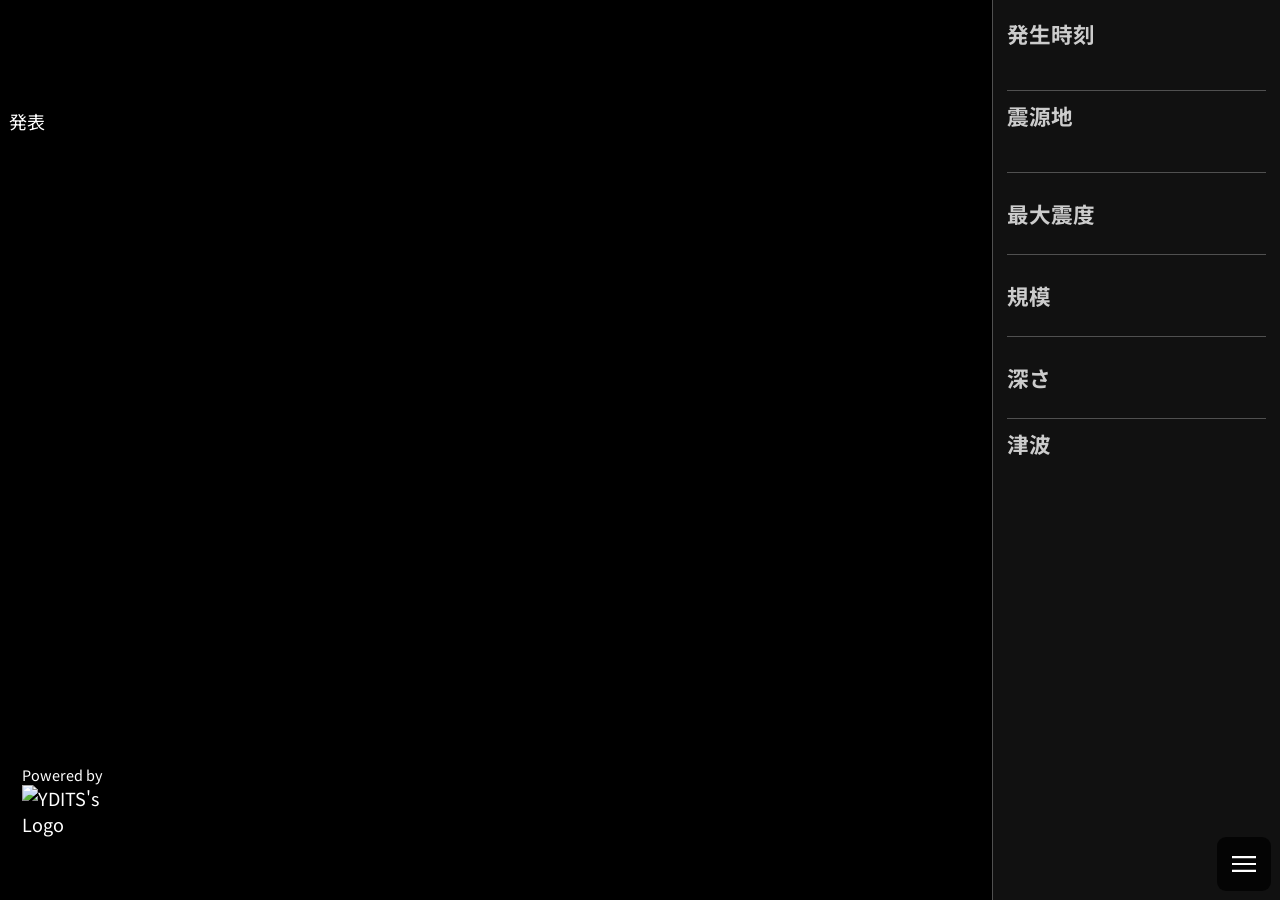
==== src/pages/app/index.html @ 70d37cba "Fix: Set HTML lang to "ja"" ====
<!--!

    SSC for Web

    Copyright (C) Saitama Sora Cam, よね/Yone
    Licensed under the Apache License 2.0

    https://github.com/YDITS/SSC-Web

-->
<!DOCTYPE html>
<html lang="ja">

<head>
    <meta charset="UTF-8">

    <!-- meta -->
    <title>SSC for Web</title>
    <meta name="description" content="Saitama Sora Cam が提供する防災情報Webアプリケーション。">
    <meta name="viewport" content="width=device-width, initial-scale=1.0">
    <meta name="color-scheme" content="dark light">

    <!-- preconnects -->
    <link rel="preconnect" href="https://fonts.googleapis.com">
    <link rel="preconnect" href="https://fonts.gstatic.com" crossorigin>

    <!-- icons -->
    <link rel="shortcut icon" type="image/x-icon"
        href="https://cdn.ydits.net/images/ydits-ssc-logos/ydits_for_ssc_icon_transparent.png">
    <link rel="apple-touch-icon-precomposed"
        href="https://cdn.ydits.net/images/ydits-ssc-logos/ydits_for_ssc_icon_transparent.png">
    <link rel="fluid-icon" href="https://cdn.ydits.net/images/ydits-ssc-logos/ydits_for_ssc_icon_transparent.png"
        title="SSC for Web">

    <!-- manifest -->
    <link rel="manifest" href="./ssc-web.webmanifest">

    <!-- styles -->
    <link rel="stylesheet" href="./styles/common.css">
    <link rel="stylesheet" href="https://unpkg.com/leaflet@1.9.4/dist/leaflet.css">
    <link href="https://cdn.maptiler.com/maptiler-sdk-js/v1.2.0/maptiler-sdk.css" rel="stylesheet">
    <link href="https://api.mapbox.com/mapbox-gl-js/v2.6.1/mapbox-gl.css" rel="stylesheet">

    <!-- scripts -->
    <script src="https://unpkg.com/leaflet@1.9.4/dist/leaflet.js"></script>
    <script src="https://cdn.maptiler.com/maptiler-sdk-js/v1.2.0/maptiler-sdk.umd.js"></script>
    <script src="https://cdn.maptiler.com/leaflet-maptilersdk/v2.0.0/leaflet-maptilersdk.js"></script>
    <script src="https://api.mapbox.com/mapbox-gl-js/v2.6.1/mapbox-gl.js"></script>
    <script src="./scripts/index.js" type="module"></script>
</head>

<body>
    <main>
        <div id="map" class="map">
            <div id="informationTitle" class="map__item information-title">
                <span id="informationTitleDisplay" class="information-display information-title__display"></span>
            </div>

            <div id="publishedTime" class="map__item published-time">
                <span id="publishedTimeDisplay" class="information-display published-time__display"></span>
                <label id="publishedTimeAfter" for="publishedTimeDisplay"
                    class="information-display__after published-time__after">
                    発表
                </label>
            </div>

            <div id="iconLegend" class="map__item icon-legend">
                <div class="icon-legend__item">
                    <img src="./images/v2/hypocenter.png" alt="" srcset="" class="icon-legend__image">
                    <span>震央</span>
                </div>

                <div class="icon-legend__item">
                    <img src="./images/v2/radius/unknown.png" alt="" srcset="" class="icon-legend__image">
                    <span>震度不明</span>
                </div>

                <div class="icon-legend__item">
                    <img src="./images/v2/radius/1.png" alt="" srcset="" class="icon-legend__image">
                    <span>震度１</span>
                </div>

                <div class="icon-legend__item ellipsis">
                    <span>～</span>
                </div>

                <div class="icon-legend__item">
                    <img src="./images/v2/square/7.png" alt="" srcset="" class="icon-legend__image">
                    <span>震度７</span>
                </div>
            </div>

            <div id="yditsCopyright" class="map__item ydits-copyright">
                <a class="ydits-copyright__link" href="https://www.ydits.net/" target="_blank">
                    <span id="yditsCopyrightBefore" class="ydits-copyright__before">
                        Powered by
                    </span>
                    <img id="yditsCopyrightImage" class="ydits-copyright__image"
                        src="https://cdn.ydits.net/images/ydits_logos/ydits_logo_white_transparent.png"
                        alt="YDITS's Logo">
                </a>
            </div>
        </div>

        <div id="informationDetails" class="information-details">
            <dl id="occurredTime" class="information-details__item occurred-time">
                <dt class="information-details__term occurred-time__term">
                    <label id="occurredTimeLabel" for="occurredTimeDisplay"
                        class="information-details__label occurred-time__label">
                        発生時刻
                    </label>
                </dt>

                <dd class="information-details__description occurred-time__description">
                    <span id="occurredTimeDisplay" class="information-details__display occurred-time__display"></span>
                </dd>
            </dl>

            <dl id="hypocenter" class="information-details__item hypocenter">
                <dt class="information-details__term hypocenter__term">
                    <label id="hypocenterLabel" for="hypocenterDisplay"
                        class="information-details__label hypocenter__label">
                        震源地
                    </label>
                </dt>

                <dd class="information-details__description hypocenter__description">
                    <span id="hypocenterDisplay" class="information-details__display hypocenter__display"></span>
                </dd>
            </dl>

            <dl id="maxInt" class="information-details__item max-int">
                <dt class="information-details__term max-int__term">
                    <label id="maxIntLabel" for="maxIntDisplay" class="information-details__label max-int__label">
                        最大震度
                    </label>
                </dt>

                <dd class="information-details__description max-int__description">
                    <span id="maxIntDisplay" class="information-details__display max-int__display"></span>
                </dd>
            </dl>

            <dl id="magnitude" class="information-details__item magnitude">
                <dt class="information-details__term magnitude__term">
                    <label id="magnitudeLabel" for="magnitudeDisplay"
                        class="information-details__label magnitude__label">
                        規模
                    </label>
                </dt>

                <dd class="information-details__description magnitude__description">
                    <span id="magnitudeDisplay" class="information-details__display magnitude__display"></span>
                </dd>
            </dl>

            <dl id="depth" class="information-details__item depth">
                <dt class="information-details__term depth__term">
                    <label id="depthLabel" for="depthDisplay" class="information-details__label depth__label">
                        深さ
                    </label>
                </dt>

                <dd class="information-details__description depth__description">
                    <span id="depthDisplay" class="information-details__display depth__display"></span>
                </dd>
            </dl>

            <dl id="tsunami" class="information-details__item tsunami">
                <dt class="information-details__term tsunami__term">
                    <label id="tsunamiLabel" for="tsunamiDisplay" class="information-details__label tsunami__label">
                        津波
                    </label>
                </dt>

                <dd class="information-details__description tsunami__description">
                    <span id="tsunamiDisplay" class="information-details__display tsunami__display"></span>
                </dd>
            </dl>
        </div>

        <div id="expandInformationDetails" class="expand-information-details">
            <button id="expandInformationDetailsButton" class="expand-information-details__button">
                <span class="open">
                    ＜&nbsp;地震情報
                </span>

                <span class="close">＞&nbsp;閉じる</span>
            </button>
        </div>

        <div id="menu-button-wrapper" class="modal-button__wrapper menu-button__wrapper">
            <button id="menu-button" class="modal-button menu-button" data-target="menu-modal">
                <svg xmlns="http://www.w3.org/2000/svg" height="32px" viewBox="0 -960 960 960" width="32px" fill="#fff">
                    <path
                        d="M120-240v-66.67h720V-240H120Zm0-206.67v-66.66h720v66.66H120Zm0-206.66V-720h720v66.67H120Z" />
                </svg>
            </button>
        </div>

        <div id="modals" class="modals">
            <div id="menu-modal" class="modal menu-modal">
                <div id="menu-modal-title-bar" class="modal__title-bar menu-modal__title-bar">
                    <h2 class="modal__title menu__title">メニュー</h2>

                    <button id="menu-modal-close-button" class="modal__close-button menu__close-button"
                        data-target="menu-modal">
                        <svg xmlns="http://www.w3.org/2000/svg" height="32px" viewBox="0 -960 960 960" width="32px"
                            fill="#fff">
                            <path
                                d="m251.33-204.67-46.66-46.66L433.33-480 204.67-708.67l46.66-46.66L480-526.67l228.67-228.66 46.66 46.66L526.67-480l228.66 228.67-46.66 46.66L480-433.33 251.33-204.67Z" />
                        </svg>
                    </button>
                </div>

                <div id="menu-modal-content" class="modal__content">
                    <section class="menu__section version">
                        <p id="menu-version"></p>
                    </section>

                    <section class="menu__section settings">
                        <h3 class="menu__section__title settings__title">設定</h3>

                        <div class="settings__item">
                            <div class="settings__title">
                                震度アイコン
                            </div>

                            <div class="settings__action">
                                <select id="scale-icon-settings-select" name="scale-icon"
                                    class="settings__select scale-icon-settings__select">
                                    <option value="ssc-v1" class="scale-icon-settings__option">SSC v1</option>
                                    <option value="ssc-v2" class="scale-icon-settings__option" selected>SSC v2</option>
                                    <option value="ydits" class="scale-icon-settings__option" disabled>YDITS震度配色 (未対応)
                                    </option>
                                </select>
                            </div>
                        </div>

                        <div id="scale-icon-settings-preview" class="scale-icon-settings-preview">
                            <p>プレビュー</p>
                            <div id="scale-icon-settings-preview-root" class="scale-icon-settings-preview__root"></div>
                        </div>

                        <div class="settings__item">
                            <div class="settings__title">
                                <h4>
                                    UIサイズ
                                </h4>

                                <p>[非推奨] 通常はブラウザのズームレベルを使用してください。</p>
                            </div>

                            <div class="settings__action">
                                <select id="ui-scale-settings-select" name="ui-scale-icon"
                                    class="settings__select ui-scale-settings__select">
                                    <option value="0.90" class="ui-scale-settings__option">90%</option>
                                    <option value="1.00" class="ui-scale-settings__option" selected>100% (推奨)</option>
                                    <option value="1.25" class="ui-scale-settings__option">125%</option>
                                    <option value="1.50" class="ui-scale-settings__option">150%</option>
                                    </option>
                                </select>
                            </div>
                        </div>
                    </section>

                    <section class="menu__section menu-links">
                        <h3 class="menu__section__title menu-links__title">リンク</h3>

                        <a class="link-button menu-links__item" href="https://github.com/YDITS/SSC-Web" target="_blank">
                            <div class="link-button__title">
                                <span class="link-button__text">
                                    GitHub リポジトリ
                                </span>
                            </div>

                            <div class="link-button__icon">
                                <svg xmlns="http://www.w3.org/2000/svg" height="24px" viewBox="0 -960 960 960"
                                    width="24px" fill="#ccc">
                                    <path
                                        d="M186.67-120q-27 0-46.84-19.83Q120-159.67 120-186.67v-586.66q0-27 19.83-46.84Q159.67-840 186.67-840H466v66.67H186.67v586.66h586.66V-466H840v279.33q0 27-19.83 46.84Q800.33-120 773.33-120H186.67ZM384-336.67 337.33-384l389.34-389.33h-194V-840H840v307.33h-66.67V-726L384-336.67Z" />
                                </svg>
                            </div>
                        </a>
                    </section>

                    <section class="menu__section disclaimer">
                        <h3 class="menu__section__title disclaimer__title">免責事項</h3>

                        <ul class="disclaimer__list">
                            <li class="disclaimer__item">
                                気象庁から発表された情報、およびその二次配信からの情報をそのまま表示しています。気象業務法に該当する予測等を行っていません。
                            </li>

                            <li class="disclaimer__item">
                                本サイト内のコンテンツの著作権は、その著作者に帰属します。
                            </li>
                        </ul>
                    </section>

                    <section class="menu__section licenses">
                        <h3 class="menu__section__title licenses__title">ライセンス</h3>

                        <ul class="licenses__list">
                            <li class="licenses__item">
                                <h4 class="licenses__name" style="font-size: 1.3rem; font-weight: bold;">
                                    SSC for Web
                                </h4>

                                <div class="licenses__license">
                                    <p>
                                        Licensed under the <a
                                            href="https://github.com/YDITS/SSC-Web/blob/production/LICENSE"
                                            target="_blank">Apache License 2.0</a>
                                    </p>
                                </div>

                                <div class="licenses__copyright">
                                    &copy; <a href="https://x.com/saitamasoracam" target="_blank">Saitama Sora Cam</a>,
                                    <a href="https://www.yoneyo.com/" target="_blank">よね/Yone</a>
                                </div>
                            </li>

                            <li class="licenses__item">
                                <h4 class="licenses__name">
                                    <a href="https://www.jma.go.jp/jma/" target="_blank">
                                        国土交通省 気象庁
                                    </a>
                                </h4>

                                <div class="licenses__resouces">
                                    <p>
                                        地震情報の提供
                                    </p>
                                </div>

                                <div class="licenses__license">
                                    <p>
                                        Data licensed under the <a
                                            href="https://creativecommons.org/licenses/by/4.0/deed.ja"
                                            target="_blank">CC BY 4.0</a>
                                    </p>
                                </div>

                                <div class="licenses__copyright">
                                    <p>
                                        この情報の利用には、<a
                                            href="https://www.digital.go.jp/resources/open_data/public_data_license_v1.0"
                                            target="_blank">公共データ利用規約（第1.0版）</a>、ならびに
                                        <a href="https://www.jma.go.jp/jma/kishou/info/coment.html"
                                            target="_blank">気象庁ホームページの利用規約</a>
                                        が適用されます。
                                    </p>
                                </div>
                            </li>

                            <li class="licenses__item">
                                <h4 class="licenses__name">
                                    <a href="https://www.p2pquake.net/develop/json_api_v2/" target="_blank">
                                        P2P地震情報 JSON API v2
                                    </a>
                                </h4>

                                <div class="licenses__resouces">
                                    <p>
                                        地震情報データ API の提供
                                    </p>
                                </div>

                                <div class="licenses__license">
                                    <p>
                                        Data licensed under the <a href="https://www.p2pquake.net/secondary_use/"
                                            target="_blank">CC BY
                                            4.0</a>
                                    </p>
                                </div>

                                <div class="licenses__copyright">
                                    &copy; <a href="https://www.p2pquake.net/" target="_blank">P2P地震情報</a>
                                </div>
                            </li>

                            <li class="licenses__item">
                                <h4 class="licenses__name">
                                    <a href="https://github.com/yone1130/render-js" target="_blank">
                                        render.js
                                    </a>
                                </h4>

                                <div class="licenses__resouces">
                                    <p>
                                        HTML DOM レンダリングライブラリ (CDN Module を利用)
                                    </p>
                                </div>

                                <div class="licenses__license">
                                    <p>
                                        Source code licensed under the <a
                                            href="https://github.com/yone1130/render-js/blob/main/LICENSE"
                                            target="_blank">MIT
                                            License</a>
                                    </p>
                                </div>

                                <div class="licenses__copyright">
                                    &copy; <a href="https://www.yoneyo.com/" target="_blank">よね/Yone</a>
                                </div>
                            </li>

                            <li class="licenses__item">
                                <h4 class="licenses__name">
                                    <a href="https://leafletjs.com/" target="_blank">
                                        Leaflet
                                    </a>
                                </h4>

                                <div class="licenses__resouces">
                                    <p>
                                        マップレンダリングライブラリ (CDN Module を利用) の提供
                                    </p>
                                </div>

                                <div class="licenses__license">
                                    <p>
                                        Source code licensed under the <a
                                            href="https://github.com/Leaflet/Leaflet/blob/main/LICENSE"
                                            target="_blank">BSD 2-Clause
                                            License</a>
                                    </p>
                                </div>

                                <div class="licenses__copyright">
                                    &copy; <a href="https://agafonkin.com/" target="_blank">Volodymyr Agafonkin</a>,
                                    CloudMade
                                </div>
                            </li>

                            <li class="licenses__item">
                                <h4 class="licenses__name">
                                    <a href="https://openstreetmap.org/" target="_blank">
                                        OpenStreetMap
                                    </a>
                                </h4>

                                <div class="licenses__resouces">
                                    <p>
                                        マップ画像の提供
                                    </p>
                                </div>

                                <div class="licenses__license">
                                    <p>
                                        Data licensed under the <a href="https://www.openstreetmap.org/copyright"
                                            target="_blank">Open
                                            Data
                                            Commons Open Database License (ODbL)</a>
                                    </p>
                                </div>

                                <div class="licenses__copyright">
                                    &copy; OpenStreetMap contributors
                                </div>
                            </li>

                            <li class="licenses__item">
                                <h4 class="licenses__name">
                                    <a href="https://www.maptiler.com/" target="_blank">
                                        MapTiler
                                    </a>
                                </h4>

                                <div class="licenses__resouces">
                                    <p>
                                        マップ画像、 <a href="https://docs.maptiler.com/sdk-js/" target="_blank">
                                            MapTiler SDK JS</a> (CDN Module を利用)、<a
                                            href="https://github.com/maptiler/leaflet-maptilersdk"
                                            target="_blank">MapTiler SDK Leaflet
                                            Module</a> (CDN Module を利用) の提供
                                        </a>
                                    </p>
                                </div>

                                <div class="licenses__license">
                                    <p>
                                        Source code licensed under the <a
                                            href="https://github.com/maptiler/maptiler-sdk-js/blob/main/LICENSE"
                                            target="_blank">BSD
                                            3-Clause License</a>
                                    </p>
                                </div>

                                <div class="licenses__copyright">
                                    &copy; MapTiler AG
                                </div>
                            </li>

                            <li class="licenses__item">
                                <h4 class="licenses__name">
                                    SSC震度配色、アイコン
                                </h4>

                                <div class="licenses__copyright">
                                    &copy; <a href="https://x.com/saitamasoracam" target="_blank">Saitama Sora Cam</a>
                                </div>
                            </li>

                            <li class="licenses__item">
                                <h4 class="licenses__name">
                                    <a href="https://www.ydits.net/color-scheme/" target="_blank">
                                        YDITS震度配色、アイコン
                                    </a>
                                </h4>

                                <div class="licenses__license">
                                    <p>
                                        Licensed under the <a href="https://creativecommons.org/licenses/by/4.0/deed.ja"
                                            target="_blank">CC BY 4.0</a>
                                    </p>
                                </div>

                                <div class="licenses__copyright">
                                    &copy; <a href="https://www.yoneyo.com/" target="_blank">よね/Yone</a>
                                </div>
                            </li>
                        </ul>
                    </section>
                </div>
            </div>
        </div>


        <div id="debugModeMarker" class="debug-mode-marker">
            <span>Debug Mode</span>
        </div>
    </main>
</body>

</html>
---- src/pages/app/styles/common.css ----
@charset "UTF-8";

/*!

    SSC for Web

    Copyright (C) Saitama Sora Cam, よね/Yone
    Licensed under the Apache License 2.0

    https://github.com/YDITS/SSC-Web

*/

@import url('https://fonts.googleapis.com/css2?family=Noto+Sans+JP:wght@100..900&display=swap');

:root {
    --font-size: 18px;
    --font-weight: 400;
    --font-family: 'Noto Sans JP', 'Roboto', sans-serif;

    --link-color: #25caa9;

    --map-item--border-radius: 0.5rem;
    --map-item--bgcolor: #000000c0;
    --map-item--color: #ffffffff;

    --information-details--width: 16rem;

    /* z-index */
    --map-item--z-index: 9999;
    --menu-button-wrapper--z-index: calc(var(--map-item--z-index) + 1);
    --modals--z-index: calc(var(--map-item--z-index) + 2);
    --modal--z-index: calc(var(--modals--z-index) + 3);

    @media (width < 1024px) or (height < 768px) {
        --font-size: 16px;
    }
}

body,
body * {
    margin: 0;
    padding: 0;
    user-select: none;
}

html {
    font-size: var(--font-size);
}

body {
    background-color: #000;
    font-size: var(--font-size);
    font-family: var(--font-family);
}

main {
    display: flex;
    flex-direction: row;
}

/* map */

.map {
    width: calc(100vw - var(--information-details--width));
    height: 100dvh;

    @media (max-width: 768px) {
        transition: width 0.3s;
        width: 100vw;
    }
}

.map__item {
    position: fixed;
    z-index: var(--map-item--z-index);
    background-color: var(--map-item--bgcolor);
    color: var(--map-item--color);
}

/* information-title */

.information-title {
    top: 1rem;
    left: 0;

    display: flex;
    align-items: center;
    justify-content: center;

    padding: 0.5em;
    font-size: 1.8rem;
    font-weight: bold;
}

/* published-time */

.published-time {
    top: 5.5rem;
    left: 0;

    background-color: #0000;
    padding: 0.5em;
    font-size: 1rem;
    text-shadow: -1px -1px #0008, -1px 1px #0008, 1px -1px #0008, 1px 1px #0008;
}

/* information-details */

.information-details {
    display: flex;
    flex-direction: column;

    box-sizing: border-box;

    width: var(--information-details--width);
    height: 100vh;
    border-left: 1px solid #fff4;
    overflow: auto;

    padding: 0.5rem 0.8rem;
    background-color: #111;
    color: #fff;

    @media (max-width: 768px) {
        position: fixed;
        top: 0;
        right: -100%;
        transition: right 0.3s;
        z-index: calc(var(--map-item--z-index) + 1);

        &.enabled {
            right: 0;
        }
    }

}

.information-details__item {
    display: flex;
    flex-direction: row;
    align-items: center;

    min-height: 3.5rem;
    overflow: hidden;
    border-top: 1px solid #fff4;

    padding: 0.5rem 0;

    &:first-child {
        border-top: none;
    }
}

.information-details__term {
    width: 50%;
}

.information-details__label {
    font-size: 1.2rem;
    font-weight: bold;
    color: #ccc;
    text-wrap: nowrap;
}

.information-details__description {
    display: flex;
    justify-content: end;
    width: 50%;
    text-wrap: nowrap;
}

.information-details__display {
    display: inline-block;
    text-align: right;
    font-size: 1rem;
}

.occurred-time,
.hypocenter,
.tsunami {
    flex-direction: column;
    gap: 0.5rem;
}

.occurred-time__term,
.occurred-time__description,
.hypocenter__description,
.hypocenter__term,
.hypocenter__display,
.tsunami__description,
.tsunami__term,
.tsunami__display {
    width: 100%;
}

.max-int__display,
.magnitude__display {
    font-size: 2rem;
    font-weight: bold;
}

/* expand-information-details */

.expand-information-details {
    position: fixed;
    top: 42vh;
    right: 0;
    height: fit-content;
    z-index: calc(var(--map-item--z-index) + 2);

    transition: right 0.3s;

    & .close {
        display: none;
    }

    &.enabled {
        right: calc(var(--information-details--width) - 1px);

        & .open {
            display: none;
        }

        & .close {
            display: block;
        }
    }
}

.expand-information-details__button {
    display: none;
    writing-mode: vertical-rl;
    text-orientation: upright;
    border: none;
    border-left: 1px solid #fff4;
    border-top: 1px solid #fff4;
    border-bottom: 1px solid #fff4;
    border-radius: 0.5em 0 0 0.5em;
    padding: 0.5em 0.3em;
    background-color: #111;
    color: var(--map-item--color);

    @media (max-width: 768px) {
        display: block;
    }
}

/* icon-legends */

.icon-legend {
    bottom: 7rem;
    left: .7rem;

    display: none;
    flex-direction: column;

    gap: 0.5rem;
    border-radius: var(--map-item--border-radius);
    padding: .5em 1em;

    &.enabled {
        display: flex;
    }
}

.icon-legend__item {
    display: flex;
    align-items: center;
}

.icon-legend__image {
    width: 1.5rem;
    margin-right: .3rem;
}

.ellipsis {
    display: flex;
    flex-direction: column;
    justify-content: center;

    &>* {
        transform: rotate(90deg);
    }
}

/* ydits-copyright */

.ydits-copyright {
    bottom: 3rem;
    left: .7rem;
    border-radius: var(--map-item--border-radius);
}

.ydits-copyright__link {
    display: flex;
    flex-direction: column;
    justify-content: center;
    align-items: center;
    padding: 0.5rem;

    color: var(--map-item--color);
    text-decoration: none;
}

.ydits-copyright__before {
    font-size: 0.8rem;
    color: var(--map-item--color);
}

.ydits-copyright__image {
    width: 4.5rem;
}

/* menu-button */

.menu-button__wrapper {
    position: fixed;
    bottom: 0.5rem;
    right: 0.5rem;

    z-index: var(--menu-button-wrapper--z-index);
}

.menu-button {
    display: flex;
    flex-direction: column;
    align-items: center;
    justify-content: center;

    width: 3rem;
    height: 3rem;
    border: none;
    border-radius: var(--map-item--border-radius);

    background-color: var(--map-item--bgcolor);
    color: var(--map-item--color);

    &>* {
        transition: opacity 0.2s;
    }

    &:active {
        &>* {
            opacity: 0.4;
        }
    }
}

/* link-button */

.link-button {
    display: flex;
    align-items: center;
    justify-content: space-between;

    box-sizing: border-box;
    width: 100%;
    border-radius: 1rem;

    padding: 1rem;
    background-color: #333;
    color: #fff;
    text-decoration: none;
}

/* modals */

.modals {
    position: fixed;
    top: 0;
    left: 0;

    width: 100vw;
    height: 100vh;
    overflow: hidden;
    background-color: #0006;

    opacity: 0;
    pointer-events: none;

    transition: opacity 0.6s;

    &.enabled {
        opacity: 1;
        pointer-events: stroke;
    }

    z-index: var(--modals--z-index);
}

/* modal */

.modal {
    position: fixed;
    bottom: -100%;
    left: 0;

    box-sizing: border-box;
    width: 100vw;
    max-width: clamp(48rem, 48rem, 100vw);
    height: 80vh;
    outline: 1px solid #fff1;
    border-radius: 1rem 1rem 0 0;

    background-color: #000;
    color: #eee;
    
    transition: bottom 0.4s;
    pointer-events: auto;

    &.enabled {
        bottom: 0;
    }

    @media (width > 54rem) {
        left: calc(50dvw - 24rem);
    }

    z-index: var(--modal--z-index);
}

.modal__title-bar {
    display: flex;
    flex-direction: row;
    justify-content: center;
    align-items: center;
    height: 4rem;
}

.modal__close-button {
    position: absolute;
    top: 0.8rem;
    right: 0.8rem;

    width: 2.5rem;
    height: 2.5rem;
    border: none;
    border-radius: var(--map-item--border-radius);

    background-color: #0000;
    color: var(--map-item--color);

    &>* {
        transition: opacity 0.2s;
    }

    &:active {
        &>* {
            opacity: 0.4;
        }
    }
}

.modal__content {
    display: flex;
    flex-direction: column;
    
    box-sizing: border-box;
    padding: 1rem;
    height: calc(100% - 4rem);
    overflow: auto;

    gap: 3rem;
    background-color: #111;
}

.modal__title {
    font-size: 1.5rem;
    text-align: center;
    font-weight: bold;
}

/* menu */

.menu__section {
    display: flex;
    flex-direction: column;
    gap: 1rem;
}

.menu__section__title {
    font-size: 1rem;
    font-weight: bold;
    padding-left: 1.5rem;
}

/* version */

.version {
    text-align: center;
}

/* settings */

.settings__item {
    box-sizing: border-box;
    display: flex;
    align-items: center;
    justify-content: space-between;
    width: 100%;
    height: fit-content;
    border-radius: 1rem;
    padding: 1rem;
    background-color: #333;
}

.settings__select {
    border-radius: 100vw;
    padding: 0.5rem;
    height: 2.5rem;
}

/* scale-icon-settings-preview */

.scale-icon-settings-preview {
    border: 1px solid #fff4;
    padding: 0.5rem;
    display: flex;
    flex-direction: column;
    gap: 0.5rem;
}

.scale-icon-settings-preview__root {
    display: grid;
    grid-row: auto;
    grid-template-columns: repeat(auto-fill, 32px);
    gap: 0.3rem;
}

/* licenses */

.licenses {
    gap: 0.2rem;
}

.licenses__list {
    display: flex;
    flex-direction: column;
    list-style: none;
}

.licenses__item {
    display: flex;
    flex-direction: column;
    /* align-items: center; */
    gap: 0.5rem;
    list-style: none;

    padding: 1rem;

    border-top: 1px solid #fff4;

    &:first-child {
        border-top: none;
    }

    & a {
        color: var(--link-color);
    }
}

.licenses__name {
    font-weight: var(--font-weight);
}

/* disclaimer */

.disclaimer__list {
    display: flex;
    flex-direction: column;
    gap: 0.75rem;

    line-height: 1.75em;
    padding-left: 1rem;
    font-size: 0.8rem;
}

/* debug-mode-marker */

.debug-mode-marker {
    position: fixed;
    bottom: 1rem;
    right: 1rem;
    background-color: #e62;
    color: #fff;
    opacity: 0.8;
    border-radius: 100vw;
    padding: 0.2em 0.5em;
    z-index: 9999;

    display: none;

    transition: font-size 0.3s,
        background-color 0.3s;

    &.enabled {
        display: block;
    }

    &.highlight {
        background-color: #f44;
        font-size: 3rem;
    }
}

/* leaflet */

.leaflet-control-attribution {
    display: none;
}
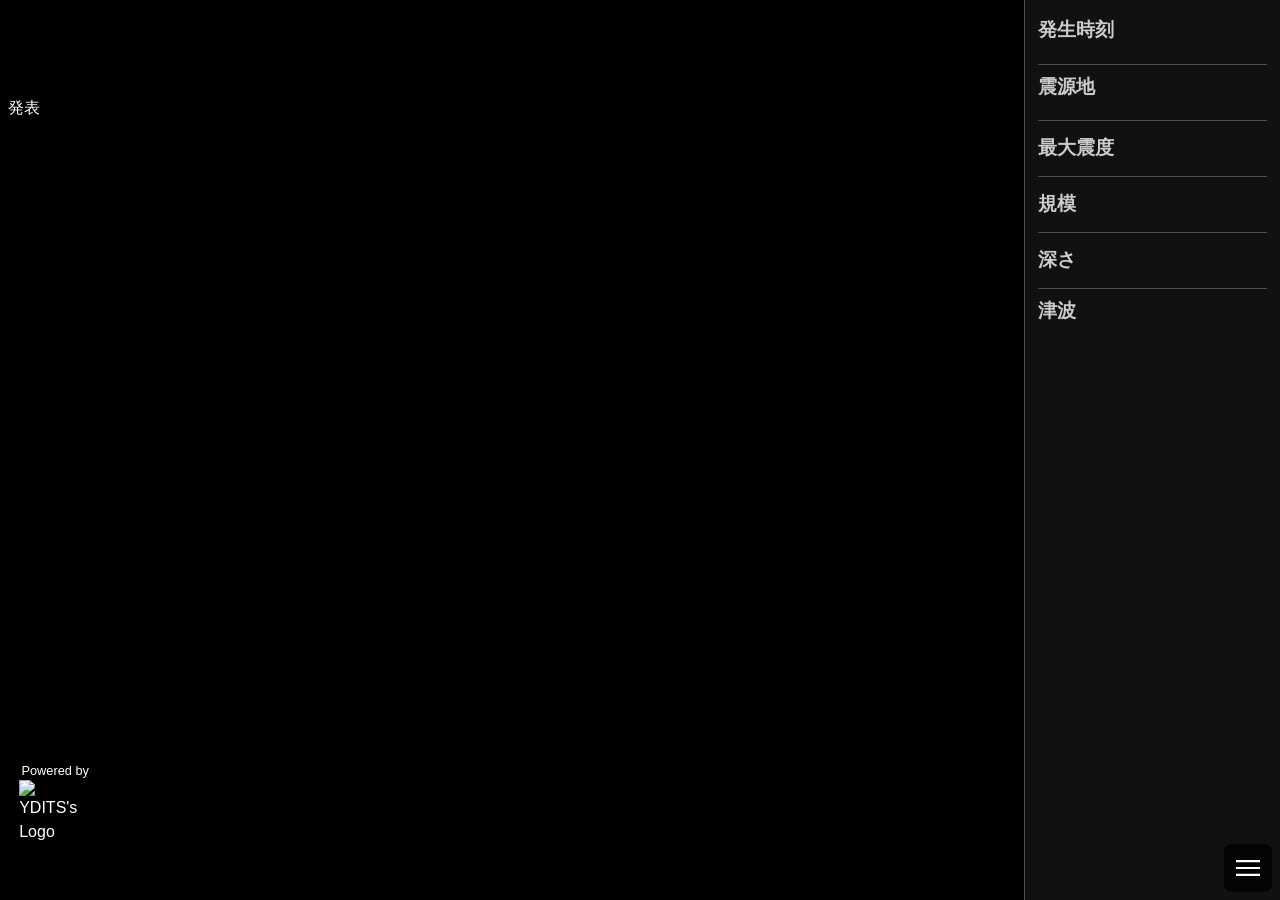
==== commit bd6dd13a: "refactor: HTMLメタ情報の拡充およびリソースプリロードの最適化 このコミットでは、app配下のHTML（index.htmlおよび404.html）において、OGPやCanonicalなど" ====
--- a/src/pages/app/index.html
+++ b/src/pages/app/index.html
@@ -1,48 +1,99 @@
+<!DOCTYPE html>
 <!--!
 
     SSC for Web
 
-    Copyright (C) Saitama Sora Cam, よね/Yone
-    Licensed under the Apache License 2.0
+    Copyright (C) 2024-2026 よね/Yone
+    Licensed under the Apache License 2.0.
 
     https://github.com/YDITS/SSC-Web
 
 -->
-<!DOCTYPE html>
 <html lang="ja">
 
 <head>
     <meta charset="UTF-8">
 
-    <!-- meta -->
+    <!-- Meta -->
     <title>SSC for Web</title>
-    <meta name="description" content="Saitama Sora Cam が提供する防災情報Webアプリケーション。">
+    <meta name="description"
+        content="Saitama Sora Cam が提供する防災情報Webアプリケーション。地震情報、各地の震度分布マップを表示します。このプロジェクトは、YDITS が Saitama Sora Cam 用に制作・ライセンス提供しています。">
     <meta name="viewport" content="width=device-width, initial-scale=1.0">
-    <meta name="color-scheme" content="dark light">
-
-    <!-- preconnects -->
-    <link rel="preconnect" href="https://fonts.googleapis.com">
-    <link rel="preconnect" href="https://fonts.gstatic.com" crossorigin>
-
-    <!-- icons -->
-    <link rel="shortcut icon" type="image/x-icon"
-        href="https://cdn.ydits.net/images/ydits-ssc-logos/ydits_for_ssc_icon_transparent.png">
-    <link rel="apple-touch-icon-precomposed"
-        href="https://cdn.ydits.net/images/ydits-ssc-logos/ydits_for_ssc_icon_transparent.png">
-    <link rel="fluid-icon" href="https://cdn.ydits.net/images/ydits-ssc-logos/ydits_for_ssc_icon_transparent.png"
-        title="SSC for Web">
-
-    <!-- manifest -->
+    <meta name="color-scheme" content="dark">
+    <meta name="theme-color" content="#000000">
+
+    <!-- OGP -->
+    <meta property="og:url" content="https://ssc.ydits.net/app/">
+    <meta property="og:type" content="website">
+    <meta property="og:site_name" content="SSC for Web">
+    <meta property="og:title" content="SSC for Web">
+    <meta property="og:description"
+        content="Saitama Sora Cam が提供する防災情報Webアプリケーション。地震情報、各地の震度分布マップを表示します。このプロジェクトは、YDITS が Saitama Sora Cam 用に制作・ライセンス提供しています。">
+    <meta property="og:image" content="https://cdn.ydits.net/images/ydits-ssc-logos/ydits_for_ssc_icon_transparent.png">
+    <meta property="og:image:type" content="image/png">
+    <meta property="og:image:width" content="1024">
+    <meta property="og:image:height" content="1024">
+    <meta property="og:image:alt" content="YDITS for SSCのアイコン">
+    <meta property="og:locale" content="ja_JP">
+
+    <meta name="twitter:card" content="summary">
+    <meta name="twitter:site" content="@YDITS_JP">
+
+    <!-- Canonical -->
+    <link rel="canonical" href="https://ssc.ydits.net/app/">
+
+    <!-- Preconnects -->
+    <link rel="preconnect" href="https://cdn.yoneyo.com">
+    <link rel="preconnect" href="https://fonts.yoneyo.com" crossorigin>
+    <link rel="preconnect" href="https://cdn.ydits.net">
+
+    <!-- Icons -->
+    <link rel="icon" href="https://cdn.ydits.net/images/ydits-ssc-logos/ydits_for_ssc_icon_transparent.png"
+        type="image/png" sizes="1024x1024">
+    <link rel="icon" href="https://cdn.ydits.net/images/ydits-ssc-logos/ydits_for_ssc_icon_transparent_512px.png"
+        type="image/png" sizes="512x512">
+    <link rel="icon" href="https://cdn.ydits.net/images/ydits-ssc-logos/ydits_for_ssc_icon_transparent_192px.png"
+        type="image/png" sizes="192x192">
+    <link rel="apple-touch-icon" href="https://cdn.ydits.net/images/ydits-logos/ydits_icon_180px.png" type="image/png"
+        sizes="180x180">
+
+    <!-- Manifest -->
     <link rel="manifest" href="./ssc-web.webmanifest">
 
-    <!-- styles -->
+    <!-- Fonts -->
+    <link rel="stylesheet" href="https://cdn.yoneyo.com/styles/fonts/noto-sans/noto-sans-local.css">
+    <link rel="stylesheet" href="https://cdn.yoneyo.com/styles/fonts/noto-sans-jp/noto-sans-jp-cf-fonts.css">
+
+    <!-- Styles -->
+    <link rel="stylesheet" href="https://cdn.jsdelivr.net/npm/leaflet@1.9.4/dist/leaflet.css">
+    <link rel="stylesheet" href="https://cdn.maptiler.com/maptiler-sdk-js/v1.2.0/maptiler-sdk.css">
+    <link rel="stylesheet" href="https://api.mapbox.com/mapbox-gl-js/v2.6.1/mapbox-gl.css">
     <link rel="stylesheet" href="./styles/common.css">
-    <link rel="stylesheet" href="https://unpkg.com/leaflet@1.9.4/dist/leaflet.css">
-    <link href="https://cdn.maptiler.com/maptiler-sdk-js/v1.2.0/maptiler-sdk.css" rel="stylesheet">
-    <link href="https://api.mapbox.com/mapbox-gl-js/v2.6.1/mapbox-gl.css" rel="stylesheet">
-
-    <!-- scripts -->
-    <script src="https://unpkg.com/leaflet@1.9.4/dist/leaflet.js"></script>
+
+    <!-- Preloads -->
+    <link rel="modulepreload" href="https://cdn.yoneyo.com/scripts/version-js@1.4.0/dist/version.js">
+    <link rel="modulepreload" href="https://cdn.yoneyo.com/scripts/render-js@1.0.0-beta.2/dist/render.js">
+    <link rel="modulepreload" href="https://cdn.yoneyo.com/scripts/render-js@1.0.0-beta.2/dist/app/app.js">
+    <link rel="modulepreload" href="https://cdn.yoneyo.com/scripts/render-js@1.0.0-beta.2/dist/component/component.js">
+    <link rel="modulepreload" href="https://cdn.yoneyo.com/scripts/render-js@1.0.0-beta.2/dist/elements/element.js">
+    <link rel="modulepreload" href="https://cdn.yoneyo.com/scripts/render-js@1.0.0-beta.2/dist/elements/elements.js">
+
+    <link rel="modulepreload" href="./scripts/index.js">
+    <link rel="modulepreload" href="./scripts/config.js">
+    <link rel="modulepreload" href="./scripts/ssc-web/ssc-web.js">
+    <link rel="modulepreload" href="./scripts/ssc-web/core/utils/parse-float-to-fixed-one.js">
+    <link rel="modulepreload" href="./scripts/ssc-web/features/address-search/address-search.js">
+    <link rel="modulepreload" href="./scripts/ssc-web/features/date-formatter/date-formatter.js">
+    <link rel="modulepreload" href="./scripts/ssc-web/features/date-formatter/types/format-types.js">
+    <link rel="modulepreload" href="./scripts/ssc-web/features/elements-manager/elements-manager.js">
+    <link rel="modulepreload" href="./scripts/ssc-web/features/icons/icons.js">
+    <link rel="modulepreload" href="./scripts/ssc-web/features/maps/map.js">
+    <link rel="modulepreload" href="./scripts/ssc-web/features/maps/types/api-key.js">
+    <link rel="modulepreload" href="./scripts/ssc-web/features/p2pquake/p2pquake.js">
+    <link rel="modulepreload" href="./scripts/ssc-web/features/p2pquake/data/p2pquake-data.js">
+
+    <!-- Scripts -->
+    <script src="https://cdn.jsdelivr.net/npm/leaflet@1.9.4/dist/leaflet.js"></script>
     <script src="https://cdn.maptiler.com/maptiler-sdk-js/v1.2.0/maptiler-sdk.umd.js"></script>
     <script src="https://cdn.maptiler.com/leaflet-maptilersdk/v2.0.0/leaflet-maptilersdk.js"></script>
     <script src="https://api.mapbox.com/mapbox-gl-js/v2.6.1/mapbox-gl.js"></script>
@@ -96,7 +147,7 @@
                         Powered by
                     </span>
                     <img id="yditsCopyrightImage" class="ydits-copyright__image"
-                        src="https://cdn.ydits.net/images/ydits_logos/ydits_logo_white_transparent.png"
+                        src="https://cdn.ydits.net/images/ydits-logos/ydits_logo_white_transparent.png"
                         alt="YDITS's Logo">
                 </a>
             </div>
@@ -316,7 +367,7 @@
                                 </div>
 
                                 <div class="licenses__copyright">
-                                    &copy; <a href="https://x.com/saitamasoracam" target="_blank">Saitama Sora Cam</a>,
+                                    © <a href="https://x.com/saitamasoracam" target="_blank">Saitama Sora Cam</a>,
                                     <a href="https://www.yoneyo.com/" target="_blank">よね/Yone</a>
                                 </div>
                             </li>
@@ -376,7 +427,7 @@
                                 </div>
 
                                 <div class="licenses__copyright">
-                                    &copy; <a href="https://www.p2pquake.net/" target="_blank">P2P地震情報</a>
+                                    © <a href="https://www.p2pquake.net/" target="_blank">P2P地震情報</a>
                                 </div>
                             </li>
 
@@ -403,7 +454,7 @@
                                 </div>
 
                                 <div class="licenses__copyright">
-                                    &copy; <a href="https://www.yoneyo.com/" target="_blank">よね/Yone</a>
+                                    © <a href="https://www.yoneyo.com/" target="_blank">よね/Yone</a>
                                 </div>
                             </li>
 
@@ -430,7 +481,7 @@
                                 </div>
 
                                 <div class="licenses__copyright">
-                                    &copy; <a href="https://agafonkin.com/" target="_blank">Volodymyr Agafonkin</a>,
+                                    © <a href="https://agafonkin.com/" target="_blank">Volodymyr Agafonkin</a>,
                                     CloudMade
                                 </div>
                             </li>
@@ -458,7 +509,7 @@
                                 </div>
 
                                 <div class="licenses__copyright">
-                                    &copy; OpenStreetMap contributors
+                                    © OpenStreetMap contributors
                                 </div>
                             </li>
 
@@ -490,7 +541,7 @@
                                 </div>
 
                                 <div class="licenses__copyright">
-                                    &copy; MapTiler AG
+                                    © MapTiler AG
                                 </div>
                             </li>
 
@@ -500,7 +551,7 @@
                                 </h4>
 
                                 <div class="licenses__copyright">
-                                    &copy; <a href="https://x.com/saitamasoracam" target="_blank">Saitama Sora Cam</a>
+                                    © <a href="https://x.com/saitamasoracam" target="_blank">Saitama Sora Cam</a>
                                 </div>
                             </li>
 
@@ -519,7 +570,7 @@
                                 </div>
 
                                 <div class="licenses__copyright">
-                                    &copy; <a href="https://www.yoneyo.com/" target="_blank">よね/Yone</a>
+                                    © <a href="https://www.yoneyo.com/" target="_blank">よね/Yone</a>
                                 </div>
                             </li>
                         </ul>
--- a/src/pages/app/styles/common.css
+++ b/src/pages/app/styles/common.css
@@ -4,59 +4,109 @@
 
     SSC for Web
 
-    Copyright (C) Saitama Sora Cam, よね/Yone
-    Licensed under the Apache License 2.0
+    Copyright (C) 2024-2026 よね/Yone
+    Licensed under the Apache License 2.0.
 
     https://github.com/YDITS/SSC-Web
 
 */
 
-@import url('https://fonts.googleapis.com/css2?family=Noto+Sans+JP:wght@100..900&display=swap');
-
 :root {
-    --font-size: 18px;
+    --max-width-large: 64rem;
+    --max-width-medium: 48rem;
+    --font-family: "Local Noto Sans JP", "Noto Sans JP", "Roboto", sans-serif;
+    --font-size: 100%;
     --font-weight: 400;
-    --font-family: 'Noto Sans JP', 'Roboto', sans-serif;
-
-    --link-color: #25caa9;
-
+    --font-weight-semi-bold: 700;
+    --font-weight-bold: 900;
+    --line-height: 1.5;
+
+    --primary-color: hsl(168, 69%, 47%);
+    --primary-color-dim: hsl(from var(--primary-color) h s calc(l - 12));
+    --secondary-color: hsl(208 100% 42%);
+    --secondary-color-dim: hsl(from var(--secondary-color) h s calc(l - 12));
+    --background-color: hsl(240, 100%, 3%);
+    --background-color-note: hsl(27 100% 75%);
+    --text-color: hsl(0, 0%, 93%);
+    --focus-color: orange;
+    --error-color: hsl(0 65% 56%);
+    --link-color: var(--primary-color);
+
+    --transition-duration: 300ms;
+
+    /* map-item */
     --map-item--border-radius: 0.5rem;
     --map-item--bgcolor: #000000c0;
     --map-item--color: #ffffffff;
 
+    /* information-details */
     --information-details--width: 16rem;
 
     /* z-index */
-    --map-item--z-index: 9999;
-    --menu-button-wrapper--z-index: calc(var(--map-item--z-index) + 1);
-    --modals--z-index: calc(var(--map-item--z-index) + 2);
-    --modal--z-index: calc(var(--modals--z-index) + 3);
-
-    @media (width < 1024px) or (height < 768px) {
-        --font-size: 16px;
-    }
-}
-
-body,
-body * {
+    --map-item-z-index: 9999;
+    --menu-button-wrapper-z-index: calc(var(--map-item-z-index) + 1);
+    --modals-z-index: calc(var(--map-item-z-index) + 2);
+    --modal-z-index: calc(var(--modals-z-index) + 3);
+
+    scroll-behavior: smooth;
+    font-family: var(--font-family);
+    font-size: var(--font-size);
+    font-weight: var(--font-weight);
+    line-height: var(--line-height);
+    color: var(--text-color);
+
+    @media (width < 20rem) or (height < 20rem) {
+        --font-size: 75%;
+    }
+
+    @media (prefers-reduced-motion: reduce) {
+        --transition-duration: 0ms;
+        scroll-behavior: revert;
+    }
+}
+
+*,
+*::before,
+*::after {
     margin: 0;
     padding: 0;
-    user-select: none;
-}
-
-html {
-    font-size: var(--font-size);
+    box-sizing: border-box;
+    font: inherit;
+
+    &:focus-visible {
+        outline: 4px solid var(--focus-color);
+        outline-offset: 4px;
+    }
 }
 
 body {
     background-color: #000;
-    font-size: var(--font-size);
-    font-family: var(--font-family);
+    user-select: none;
 }
 
 main {
     display: flex;
     flex-direction: row;
+}
+
+h1,
+h2,
+h3,
+h4,
+h5,
+h6 {
+    font: inherit;
+}
+
+a {
+    text-decoration: none;
+    color: var(--link-color);
+
+    @media (hover: hover) and (pointer: fine) {
+        &:hover {
+            text-decoration: underline;
+        }
+    }
 }
 
 /* map */
@@ -65,15 +115,15 @@
     width: calc(100vw - var(--information-details--width));
     height: 100dvh;
 
-    @media (max-width: 768px) {
-        transition: width 0.3s;
+    @media (max-width: 48rem) {
         width: 100vw;
+        transition: width var(--transition-duration);
     }
 }
 
 .map__item {
     position: fixed;
-    z-index: var(--map-item--z-index);
+    z-index: var(--map-item-z-index);
     background-color: var(--map-item--bgcolor);
     color: var(--map-item--color);
 }
@@ -83,11 +133,9 @@
 .information-title {
     top: 1rem;
     left: 0;
-
     display: flex;
     align-items: center;
     justify-content: center;
-
     padding: 0.5em;
     font-size: 1.8rem;
     font-weight: bold;
@@ -98,7 +146,6 @@
 .published-time {
     top: 5.5rem;
     left: 0;
-
     background-color: #0000;
     padding: 0.5em;
     font-size: 1rem;
@@ -108,26 +155,22 @@
 /* information-details */
 
 .information-details {
-    display: flex;
-    flex-direction: column;
-
-    box-sizing: border-box;
-
     width: var(--information-details--width);
     height: 100vh;
+    overflow: auto;
+    display: flex;
+    flex-direction: column;
     border-left: 1px solid #fff4;
-    overflow: auto;
-
     padding: 0.5rem 0.8rem;
     background-color: #111;
     color: #fff;
 
     @media (max-width: 768px) {
         position: fixed;
+        z-index: calc(var(--map-item-z-index) + 1);
         top: 0;
         right: -100%;
-        transition: right 0.3s;
-        z-index: calc(var(--map-item--z-index) + 1);
+        transition: right var(--transition-duration);
 
         &.enabled {
             right: 0;
@@ -137,14 +180,12 @@
 }
 
 .information-details__item {
-    display: flex;
-    flex-direction: row;
-    align-items: center;
-
     min-height: 3.5rem;
     overflow: hidden;
+    display: flex;
+    flex-direction: row;
+    align-items: center;
     border-top: 1px solid #fff4;
-
     padding: 0.5rem 0;
 
     &:first-child {
@@ -164,9 +205,9 @@
 }
 
 .information-details__description {
+    width: 50%;
     display: flex;
     justify-content: end;
-    width: 50%;
     text-wrap: nowrap;
 }
 
@@ -204,12 +245,12 @@
 
 .expand-information-details {
     position: fixed;
+    z-index: calc(var(--map-item-z-index) + 2);
     top: 42vh;
     right: 0;
     height: fit-content;
-    z-index: calc(var(--map-item--z-index) + 2);
-
-    transition: right 0.3s;
+
+    transition: right var(--transition-duration);
 
     & .close {
         display: none;
@@ -230,8 +271,6 @@
 
 .expand-information-details__button {
     display: none;
-    writing-mode: vertical-rl;
-    text-orientation: upright;
     border: none;
     border-left: 1px solid #fff4;
     border-top: 1px solid #fff4;
@@ -240,8 +279,10 @@
     padding: 0.5em 0.3em;
     background-color: #111;
     color: var(--map-item--color);
-
-    @media (max-width: 768px) {
+    writing-mode: vertical-rl;
+    text-orientation: upright;
+
+    @media (max-width: 48rem) {
         display: block;
     }
 }
@@ -251,13 +292,11 @@
 .icon-legend {
     bottom: 7rem;
     left: .7rem;
-
     display: none;
     flex-direction: column;
-
-    gap: 0.5rem;
     border-radius: var(--map-item--border-radius);
     padding: .5em 1em;
+    gap: 0.5rem;
 
     &.enabled {
         display: flex;
@@ -270,8 +309,8 @@
 }
 
 .icon-legend__image {
+    margin-right: .3rem;
     width: 1.5rem;
-    margin-right: .3rem;
 }
 
 .ellipsis {
@@ -298,7 +337,6 @@
     justify-content: center;
     align-items: center;
     padding: 0.5rem;
-
     color: var(--map-item--color);
     text-decoration: none;
 }
@@ -319,25 +357,23 @@
     bottom: 0.5rem;
     right: 0.5rem;
 
-    z-index: var(--menu-button-wrapper--z-index);
+    z-index: var(--menu-button-wrapper-z-index);
 }
 
 .menu-button {
-    display: flex;
-    flex-direction: column;
-    align-items: center;
-    justify-content: center;
-
     width: 3rem;
     height: 3rem;
+    display: flex;
+    flex-direction: column;
+    align-items: center;
+    justify-content: center;
     border: none;
     border-radius: var(--map-item--border-radius);
-
     background-color: var(--map-item--bgcolor);
     color: var(--map-item--color);
 
     &>* {
-        transition: opacity 0.2s;
+        transition: opacity var(--transition-duration);
     }
 
     &:active {
@@ -379,14 +415,14 @@
     opacity: 0;
     pointer-events: none;
 
-    transition: opacity 0.6s;
+    transition: opacity calc(var(--transition-duration) * 2);
 
     &.enabled {
         opacity: 1;
         pointer-events: stroke;
     }
 
-    z-index: var(--modals--z-index);
+    z-index: var(--modals-z-index);
 }
 
 /* modal */
@@ -405,8 +441,8 @@
 
     background-color: #000;
     color: #eee;
-    
-    transition: bottom 0.4s;
+
+    transition: bottom var(--transition-duration);
     pointer-events: auto;
 
     &.enabled {
@@ -417,7 +453,7 @@
         left: calc(50dvw - 24rem);
     }
 
-    z-index: var(--modal--z-index);
+    z-index: var(--modal-z-index);
 }
 
 .modal__title-bar {
@@ -442,7 +478,7 @@
     color: var(--map-item--color);
 
     &>* {
-        transition: opacity 0.2s;
+        transition: opacity var(--transition-duration);
     }
 
     &:active {
@@ -455,7 +491,7 @@
 .modal__content {
     display: flex;
     flex-direction: column;
-    
+
     box-sizing: border-box;
     padding: 1rem;
     height: calc(100% - 4rem);
@@ -580,19 +616,19 @@
 
 .debug-mode-marker {
     position: fixed;
+    z-index: 9999;
     bottom: 1rem;
     right: 1rem;
+    opacity: 0.8;
+    display: none;
+    border-radius: 100vw;
+    padding: 0.2em 0.5em;
     background-color: #e62;
     color: #fff;
-    opacity: 0.8;
-    border-radius: 100vw;
-    padding: 0.2em 0.5em;
-    z-index: 9999;
-
-    display: none;
-
-    transition: font-size 0.3s,
-        background-color 0.3s;
+
+    transition:
+        font-size var(--transition-duration),
+        background-color var(--transition-duration);
 
     &.enabled {
         display: block;
